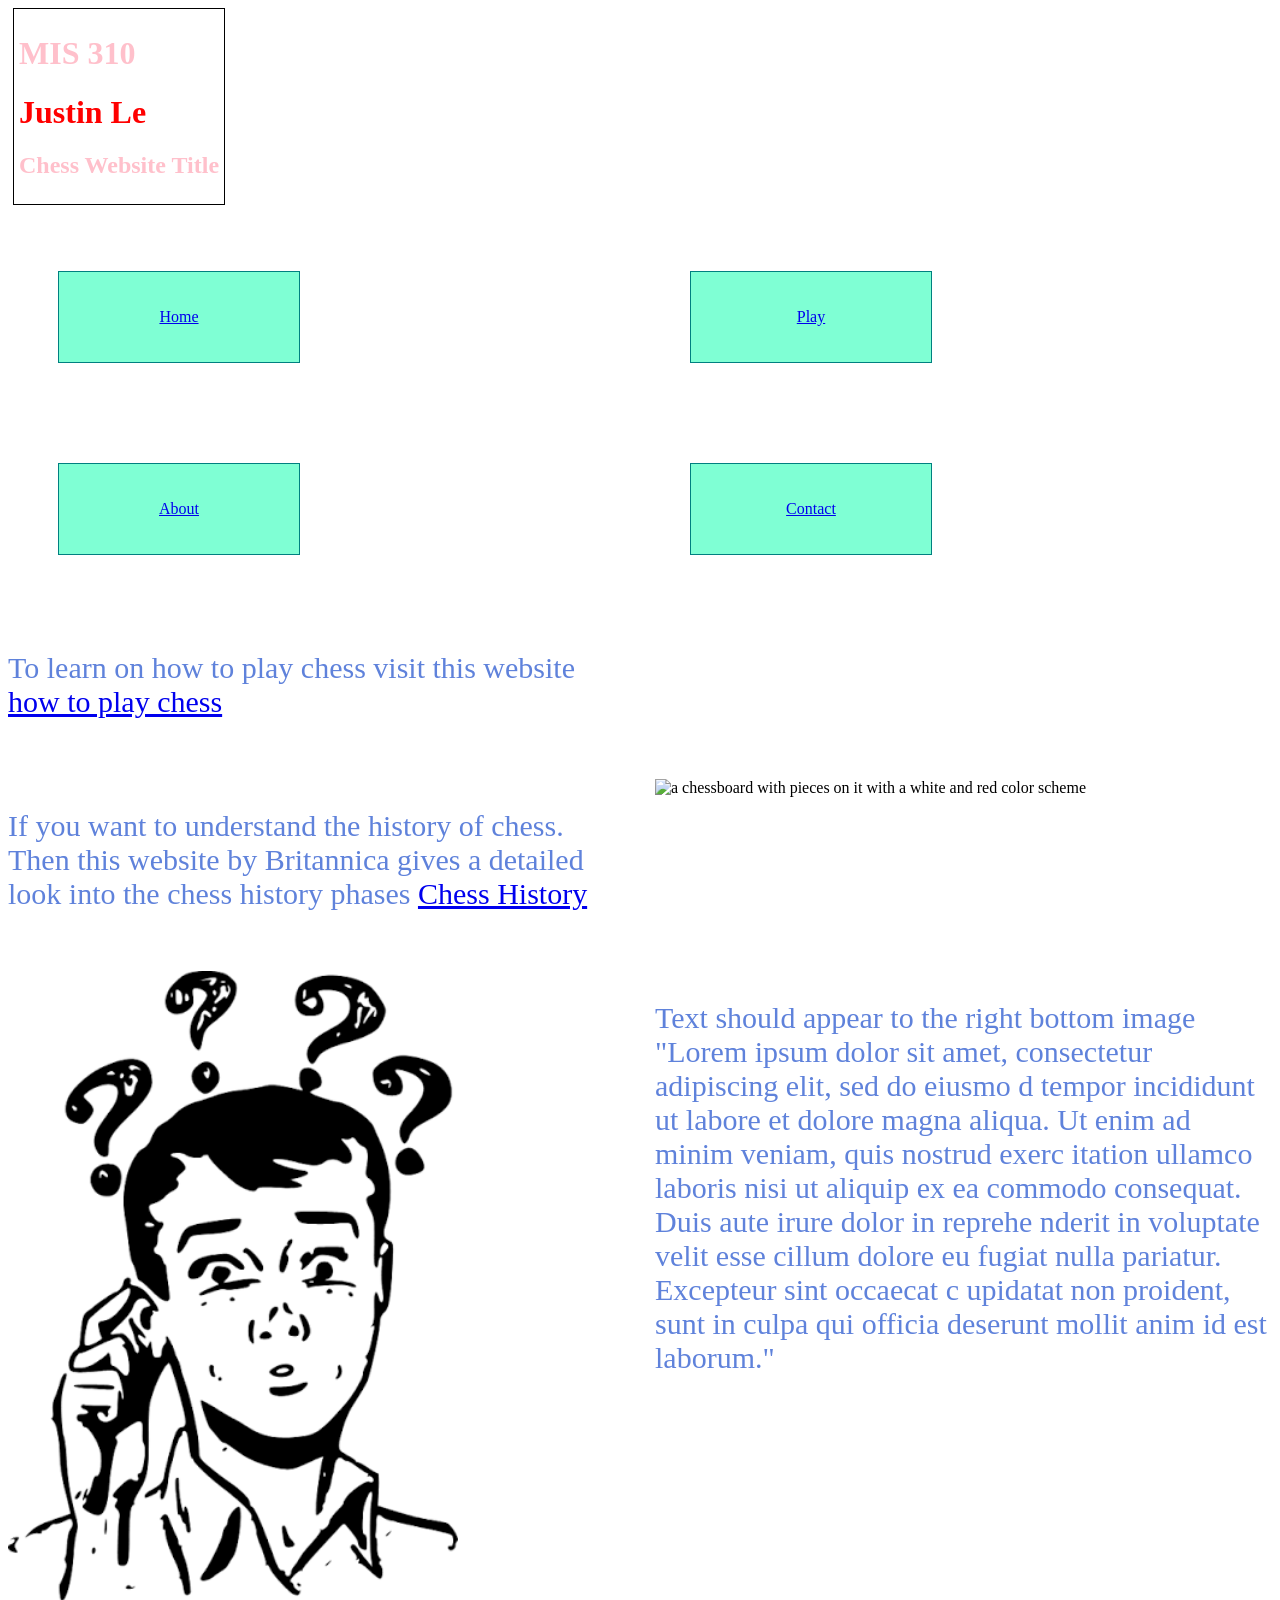
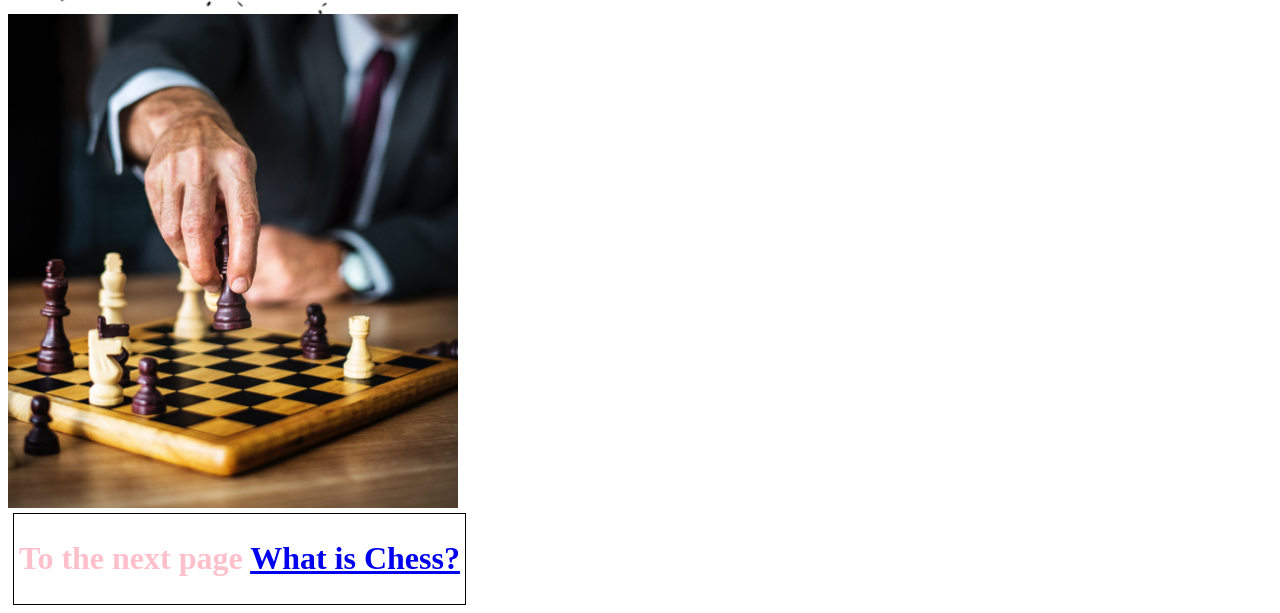
==== index.html @ 794bc7b1 "adding a favcon" ====
<!DOCTYPE html>
<!-- 
 https://floatbox295.github.io/mis310-project/
 https://github.com/matthewskd/mis310-project.git 
 https://matthewskd.github.io/mis310-project/
 -->
<html lang="en">
    <head>
        <title>MIS 310 </title>
        <link rel="stylesheet" href="css/styles.css">
        <script src="java/script.js" defer></script>
        <link rel="icon" href="images/favconforwebsite.png">
    </head>
    <body>
    <header>
        <h1>MIS 310</h1>
        <h1 class="name">Justin Le</h1>
        <h2>Chess Website Title</h2>
    </header>
    <nav>
        <ul>
            <li><a href="index.html">Home</a></li>
            <li><a href="play.html">Play</a></li>
            <li><a href="Sept1.html">About</a></li>
            <li><a href="Contact.html">Contact</a></li>
        </ul>
    </nav>
    <main id="First">
        <p> To learn on how to play chess visit this website <a href="https://www.chess.com/learn-how-to-play-chess" target="_blank"> how to play chess</a></p>
        <br>
        <p>If you want to understand the history of chess. Then this website by Britannica gives a detailed
            look into the chess history phases <a href="https://www.britannica.com/topic/chess/History" target="_blank"> Chess History </a></p>
        <img id = "firstimg" class = "image1" src="https://encrypted-tbn0.gstatic.com/images?q=tbn:ANd9GcT-Pa_YA0JOuuY1fF2LEDuz9ISnWO_5CEfRde_3eCUfdg&s=10" alt="a chessboard with pieces on it with a white and red color scheme" >
        <img class = "image1" src="Images/confusedman.png" alt="Black and white man that looks confused with questions marks above his head">
        <p>Text should appear to the right bottom image "Lorem ipsum dolor sit amet, consectetur adipiscing elit, sed do eiusmo
            d tempor incididunt ut labore et dolore magna aliqua. Ut enim ad minim veniam, quis nostrud exerc
            itation ullamco laboris nisi ut aliquip ex ea commodo consequat. Duis aute irure dolor in reprehe
            nderit in voluptate velit esse cillum dolore eu fugiat nulla pariatur. Excepteur sint occaecat c
            upidatat non proident, sunt in culpa qui officia deserunt mollit anim id est laborum."</p>
    </main>
    <div class ="rightbar">
        <img src="Images/guyplacingchesspiece.jpg" 
        alt="A guy placing down a chess piece">
    </div>
    <footer>
        <h1 class ="foot"> To the next page <a href="Sept1.html"> What is Chess?</a></h1>
    </footer>
    </body>
</html>
---- css/styles.css ----
p {
    color: #5f82db;
    font-size: 30px;
}

#more2.visible {
    display: block;
}

#more2 {
    display: none;
}

#Contact {
    color: rgb(255, 0, 43);
    border: solid 1px rgb(0, 0, 0);
    padding: 5px;
    margin: 5px;
    width: fit-content;
    background-color: pink;
}

nav ul {
    display:flex;
    justify-content: space-between;
    list-style: none;
    padding: 0;

}

@media (max-width: 700px) {
    nav ul {
        flex-direction: column;
        margin:100px;
        padding: 5px;
        gap: 1px;
    }
}

@media (max-width: 400px) {
    nav ul {
        flex-direction: column;
        margin:10px;
        padding: 5px;
        gap: 1px;
    }
}

@media (min-width:700px) and (max-width: 1333px) {
    nav ul {
        display: grid;
        grid-template-columns:1fr 1fr;
       
    }
}

nav a {
    display: block;
    height: 50px;
    width: 200px;
    text-align: center;
    line-height: 50px;
    border: solid 1px teal;
    padding: 20px;
    margin: 50px;
    background-color: aquamarine;
}

footer {
    color: pink;
    border: solid 1px rgb(0, 0, 0);
    padding: 5px;
    margin: 5px;
    width: fit-content;
}

#First {
    display: grid;
    grid-template-columns:1fr 1fr;
    gap: 30px
}

.rightbar {
    display: flex;
    flex-direction: column;
    justify-content: flex-end;
    width: 450px;
}

@media (max-width: 940px) {
    main {
        display: flex;
        flex-direction: column;
    }

}

main img {
    height:auto;
    width: 450px;
}

header {
color: pink;
border: solid 1px black;
padding: 5px;
margin: 5px;
width: fit-content;
}

.name {
    color: red;
}

.foot {
    color: pink;
}

fieldset {
    width: fit-content;
}
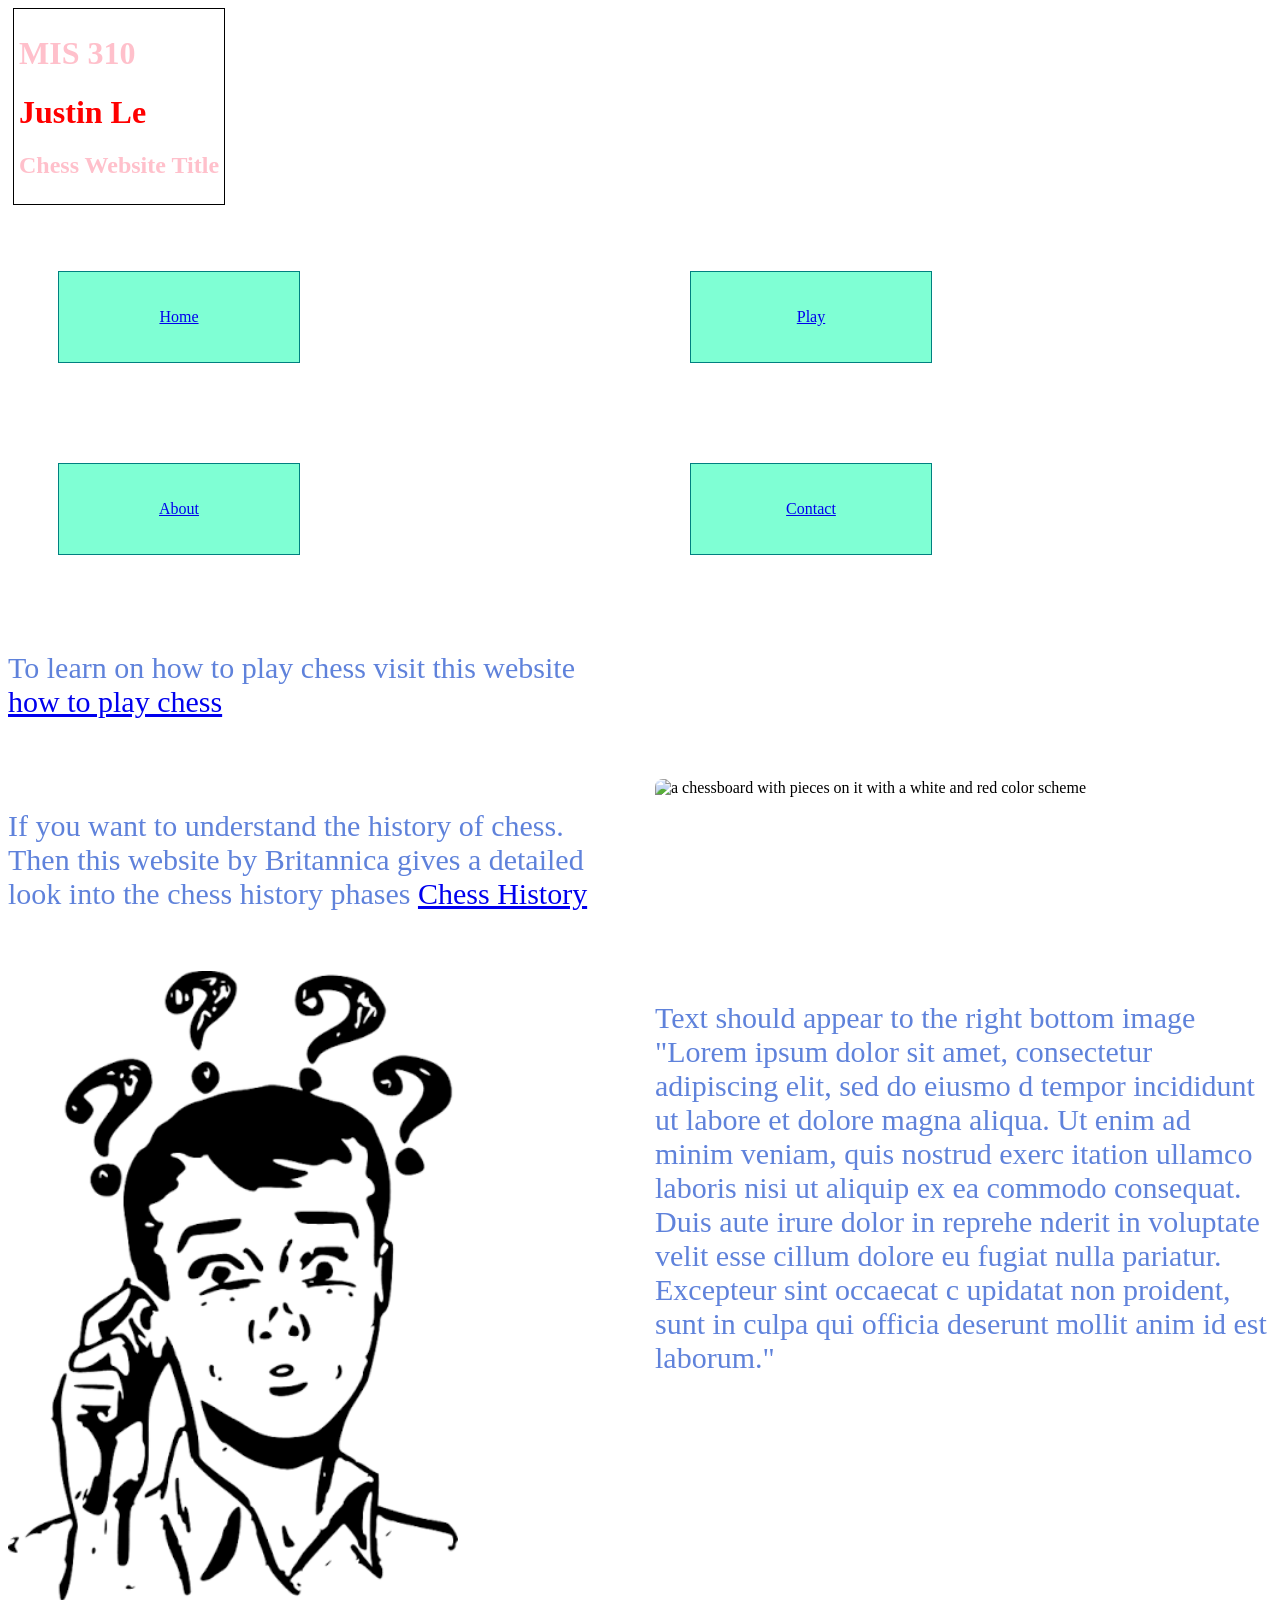
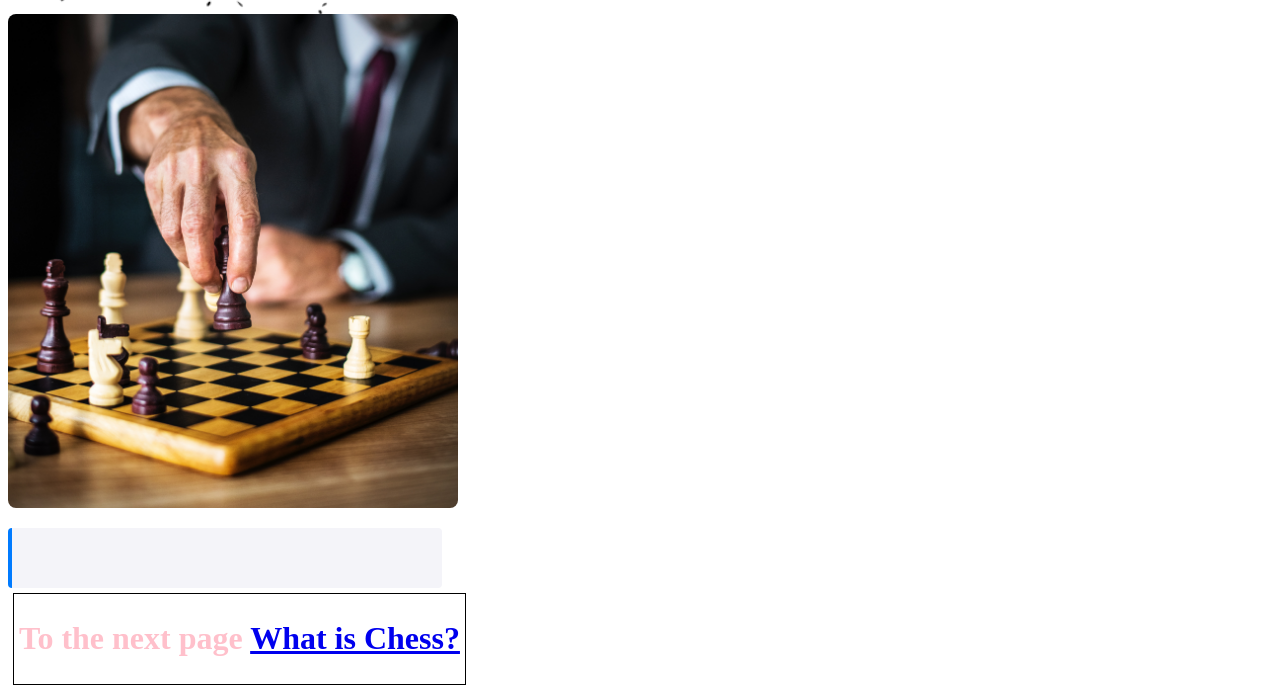
==== commit c2716026: "added clickable images that display a box with extra info" ====
--- a/index.html
+++ b/index.html
@@ -9,7 +9,7 @@
         <title>MIS 310 </title>
         <link rel="stylesheet" href="css/styles.css">
         <script src="java/script.js" defer></script>
-        <link rel="icon" href="images/favconforwebsite.png">
+        <link rel="icon" type="image/png" href="Images/favconforwebsite.png">
     </head>
     <body>
     <header>
@@ -30,8 +30,8 @@
         <br>
         <p>If you want to understand the history of chess. Then this website by Britannica gives a detailed
             look into the chess history phases <a href="https://www.britannica.com/topic/chess/History" target="_blank"> Chess History </a></p>
-        <img id = "firstimg" class = "image1" src="https://encrypted-tbn0.gstatic.com/images?q=tbn:ANd9GcT-Pa_YA0JOuuY1fF2LEDuz9ISnWO_5CEfRde_3eCUfdg&s=10" alt="a chessboard with pieces on it with a white and red color scheme" >
-        <img class = "image1" src="Images/confusedman.png" alt="Black and white man that looks confused with questions marks above his head">
+        <img id = "firstimg" class = "image1" src="https://encrypted-tbn0.gstatic.com/images?q=tbn:ANd9GcT-Pa_YA0JOuuY1fF2LEDuz9ISnWO_5CEfRde_3eCUfdg&s=10" alt="a chessboard with pieces on it with a white and red color scheme"  image-info="WOW!" >
+        <img class = "image1" src="Images/confusedman.png" alt="Black and white man that looks confused with questions marks above his head" image-info="WOW!">
         <p>Text should appear to the right bottom image "Lorem ipsum dolor sit amet, consectetur adipiscing elit, sed do eiusmo
             d tempor incididunt ut labore et dolore magna aliqua. Ut enim ad minim veniam, quis nostrud exerc
             itation ullamco laboris nisi ut aliquip ex ea commodo consequat. Duis aute irure dolor in reprehe
@@ -39,9 +39,13 @@
             upidatat non proident, sunt in culpa qui officia deserunt mollit anim id est laborum."</p>
     </main>
     <div class ="rightbar">
-        <img src="Images/guyplacingchesspiece.jpg" 
-        alt="A guy placing down a chess piece">
+        <img class = "image1" src="Images/guyplacingchesspiece.jpg" 
+        alt="A guy placing down a chess piece"  image-info="WOW!">
     </div>
+    <div id="info-box" class="more2">
+        <p id="info-text"></p>
+    </div>
+
     <footer>
         <h1 class ="foot"> To the next page <a href="Sept1.html"> What is Chess?</a></h1>
     </footer>
--- a/css/styles.css
+++ b/css/styles.css
@@ -2,6 +2,28 @@
     color: #5f82db;
     font-size: 30px;
 }
+
+.image1 {
+    cursor: pointer;
+    border-radius: 8px;
+    transition: transform 0.5s;    
+}
+
+.image1:hover {
+    transform: scale(1.03);
+}
+
+#info-box {
+    margin-top: 20px;
+    padding: 15px;
+    max-width: 400px;
+    background-color: #f4f4f9;
+    border-left: 4px solid #007bff;
+    border-radius: 4px;
+    font-family: sans-serif;
+}
+
+
 
 #more2.visible {
     display: block;
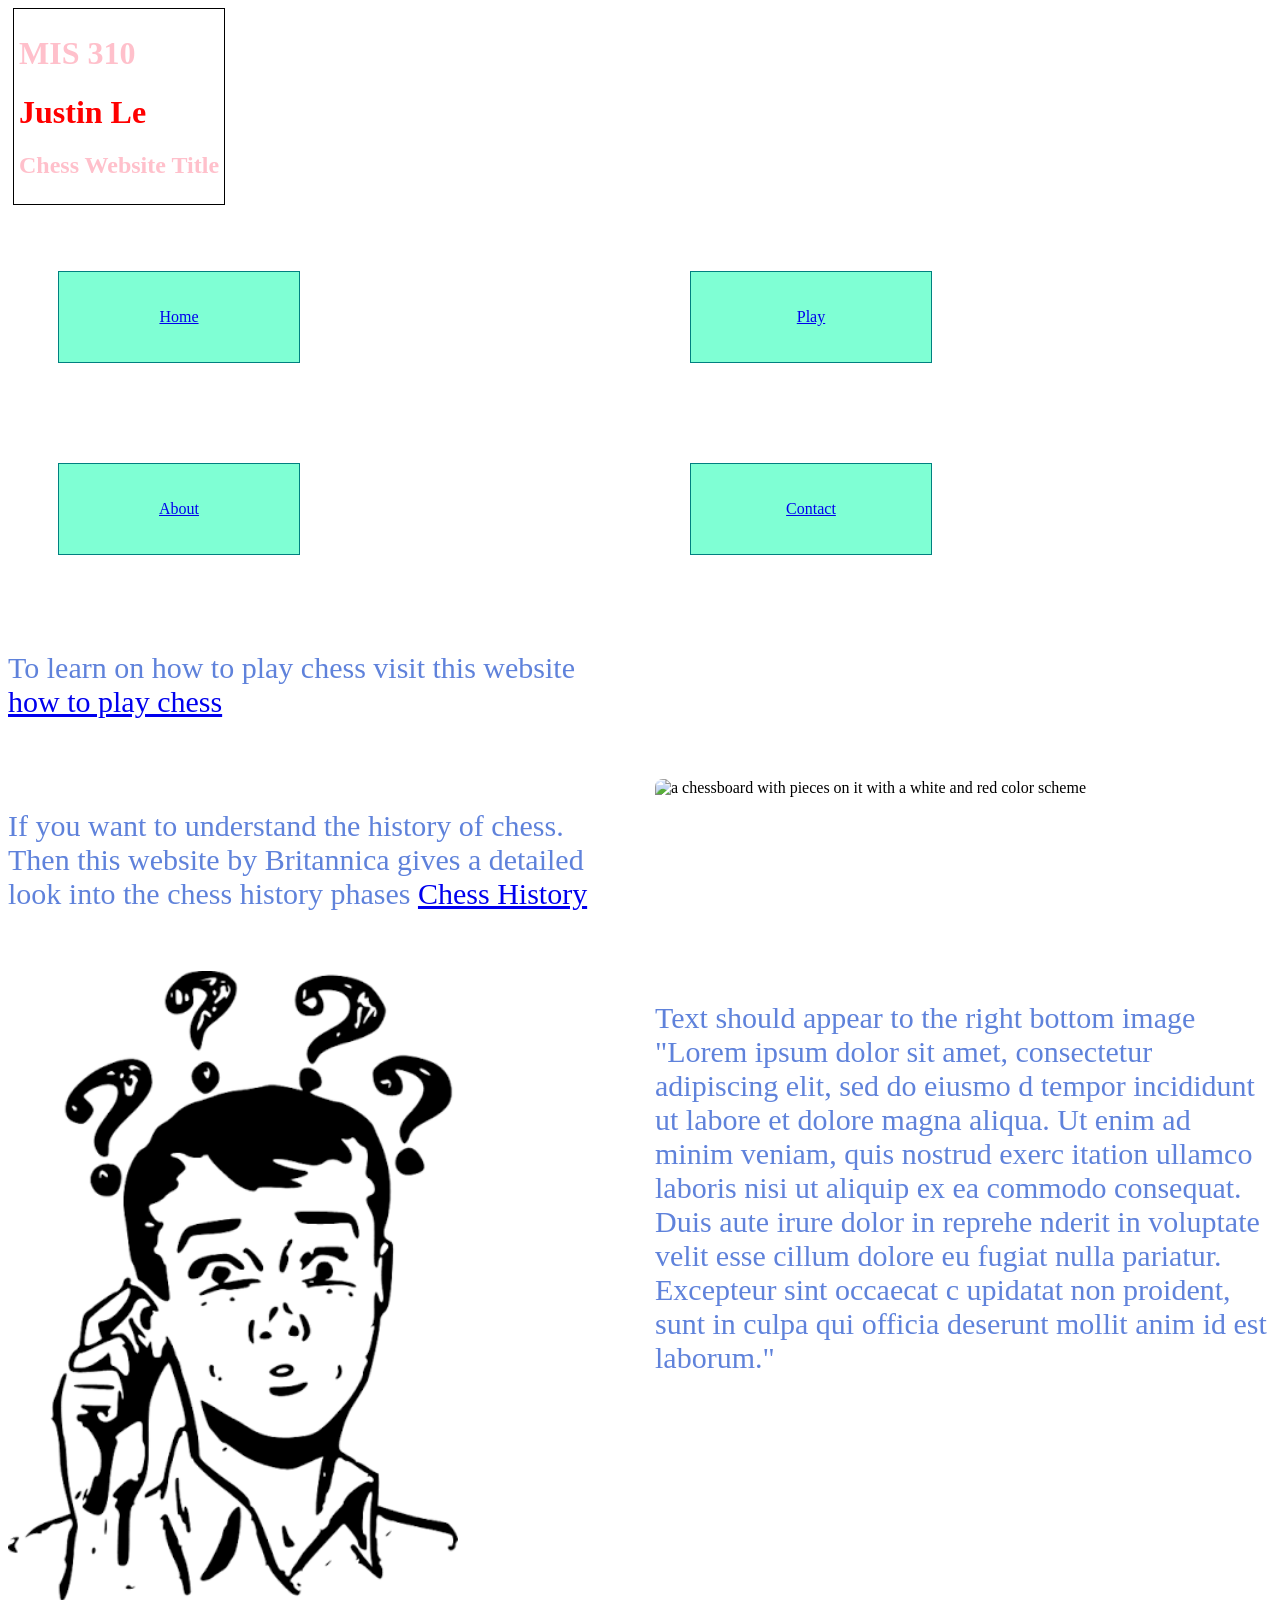
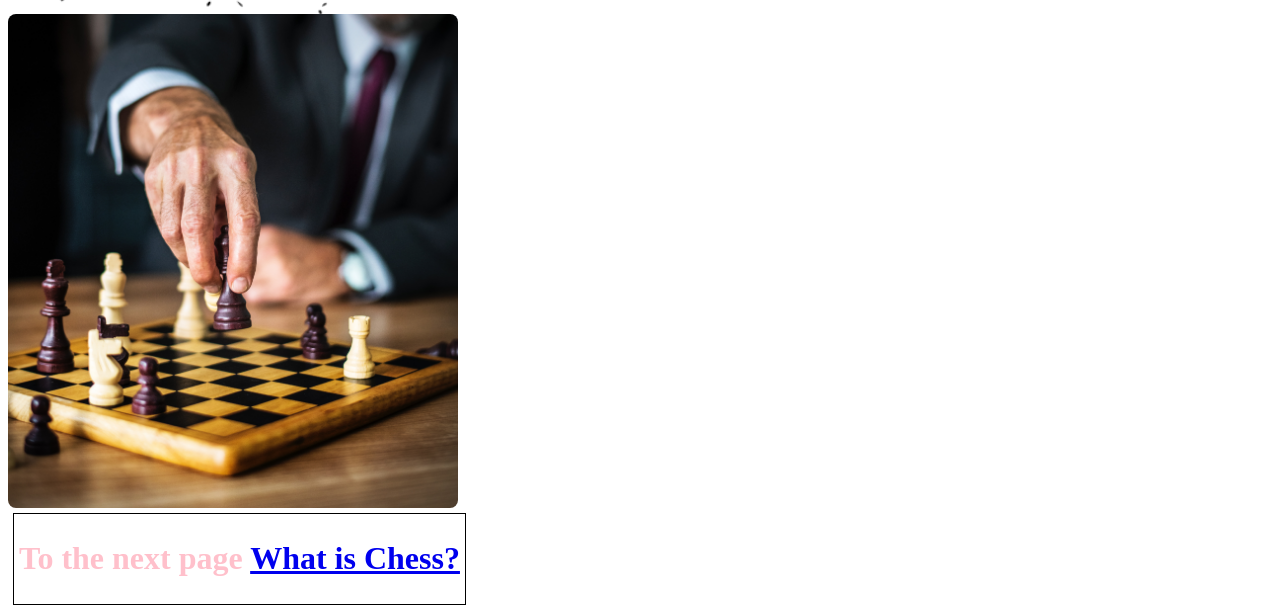
==== commit 104ef8cb: "alterd descriptions for image-info" ====
--- a/index.html
+++ b/index.html
@@ -30,8 +30,10 @@
         <br>
         <p>If you want to understand the history of chess. Then this website by Britannica gives a detailed
             look into the chess history phases <a href="https://www.britannica.com/topic/chess/History" target="_blank"> Chess History </a></p>
-        <img id = "firstimg" class = "image1" src="https://encrypted-tbn0.gstatic.com/images?q=tbn:ANd9GcT-Pa_YA0JOuuY1fF2LEDuz9ISnWO_5CEfRde_3eCUfdg&s=10" alt="a chessboard with pieces on it with a white and red color scheme"  image-info="WOW!" >
-        <img class = "image1" src="Images/confusedman.png" alt="Black and white man that looks confused with questions marks above his head" image-info="WOW!">
+        <img id = "firstimg" class = "image1" src="https://encrypted-tbn0.gstatic.com/images?q=tbn:ANd9GcT-Pa_YA0JOuuY1fF2LEDuz9ISnWO_5CEfRde_3eCUfdg&s=10" 
+        alt="a chessboard with pieces on it with a white and red color scheme"  
+        image-info="A perfectly normal chessboard, knowing how a chessboard is set up is one of the few things you don't learn until you play in real life." >
+        <img class = "image1" src="Images/confusedman.png" alt="Black and white man that looks confused with questions marks above his head" image-info="Chess is confusing and is most confusing in the beginning. Then once you understand the rules you just get a headache instead.">
         <p>Text should appear to the right bottom image "Lorem ipsum dolor sit amet, consectetur adipiscing elit, sed do eiusmo
             d tempor incididunt ut labore et dolore magna aliqua. Ut enim ad minim veniam, quis nostrud exerc
             itation ullamco laboris nisi ut aliquip ex ea commodo consequat. Duis aute irure dolor in reprehe
@@ -40,7 +42,7 @@
     </main>
     <div class ="rightbar">
         <img class = "image1" src="Images/guyplacingchesspiece.jpg" 
-        alt="A guy placing down a chess piece"  image-info="WOW!">
+        alt="A guy placing down a chess piece"  image-info="How I imagine myself placing down a piece">
     </div>
     <div id="info-box" class="more2">
         <p id="info-text"></p>
--- a/css/styles.css
+++ b/css/styles.css
@@ -30,6 +30,10 @@
 }
 
 #more2 {
+    display: none;
+}
+
+.more2 {
     display: none;
 }
 
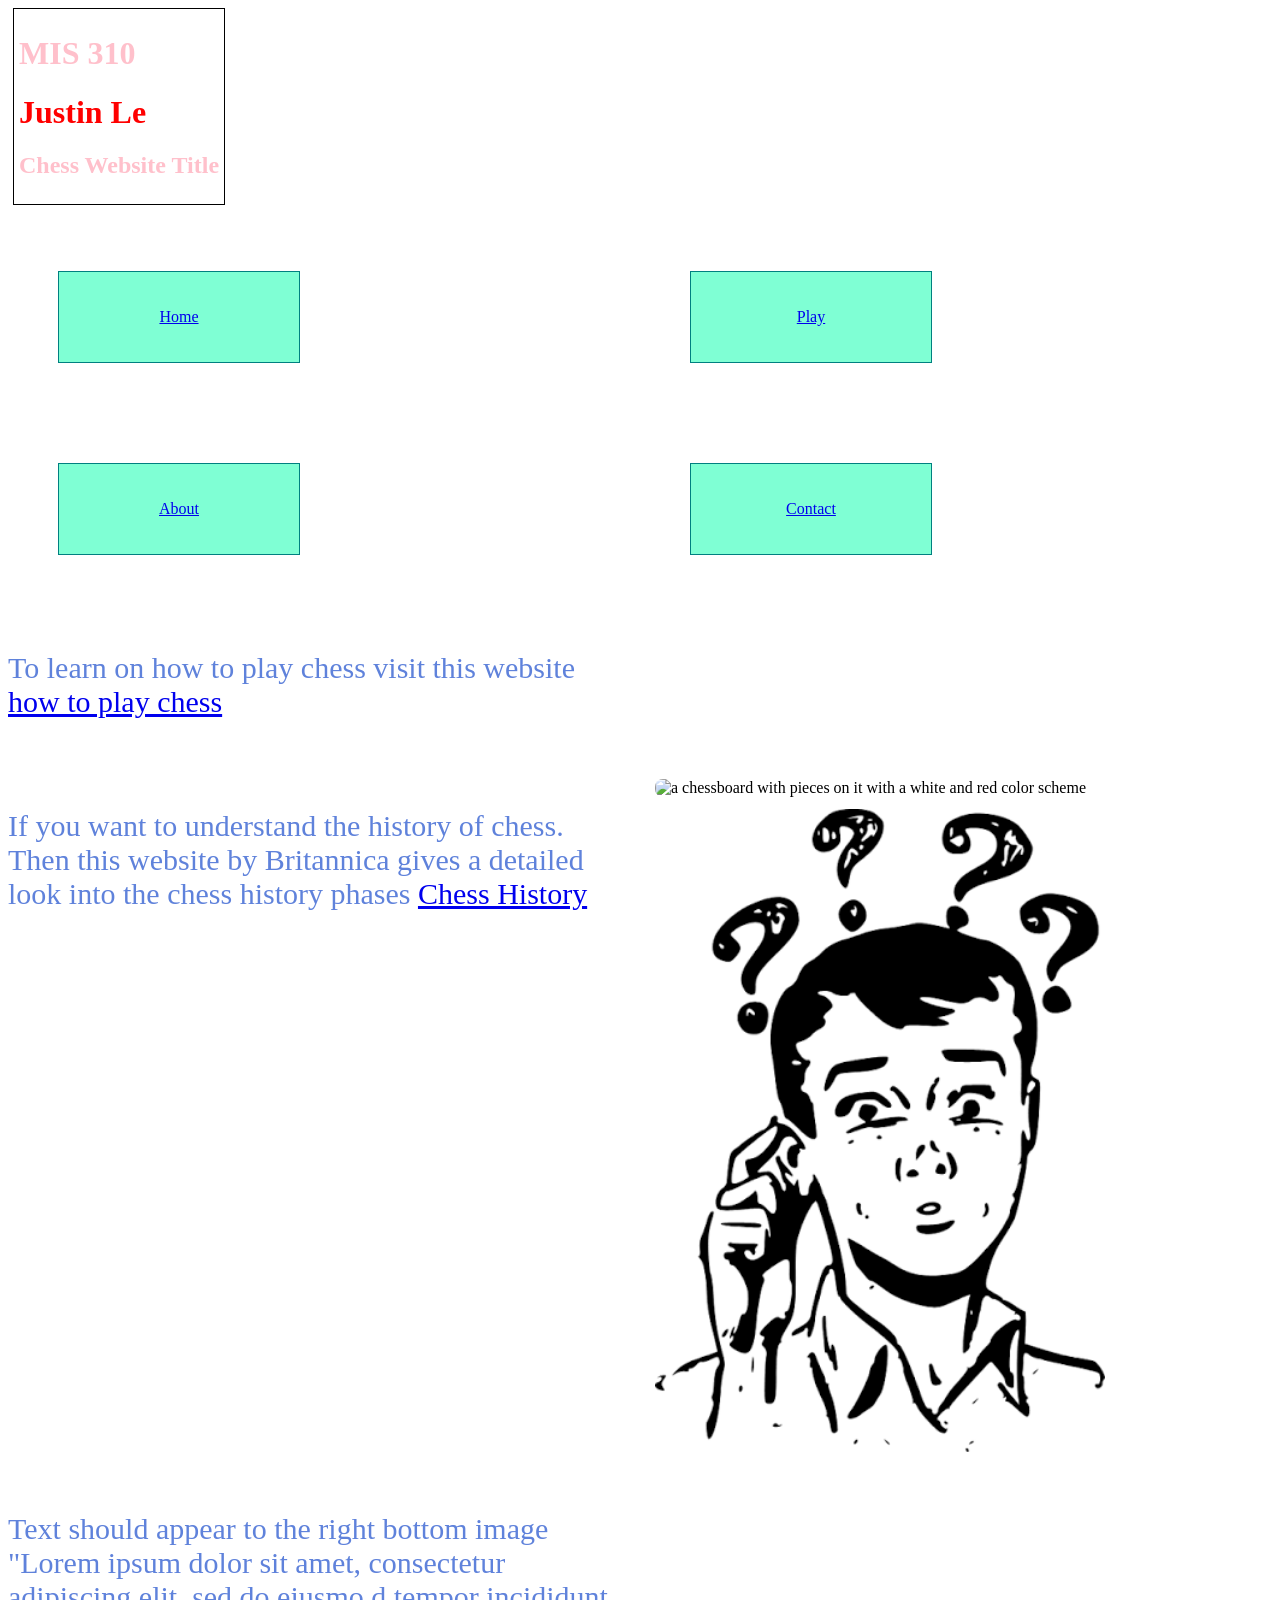
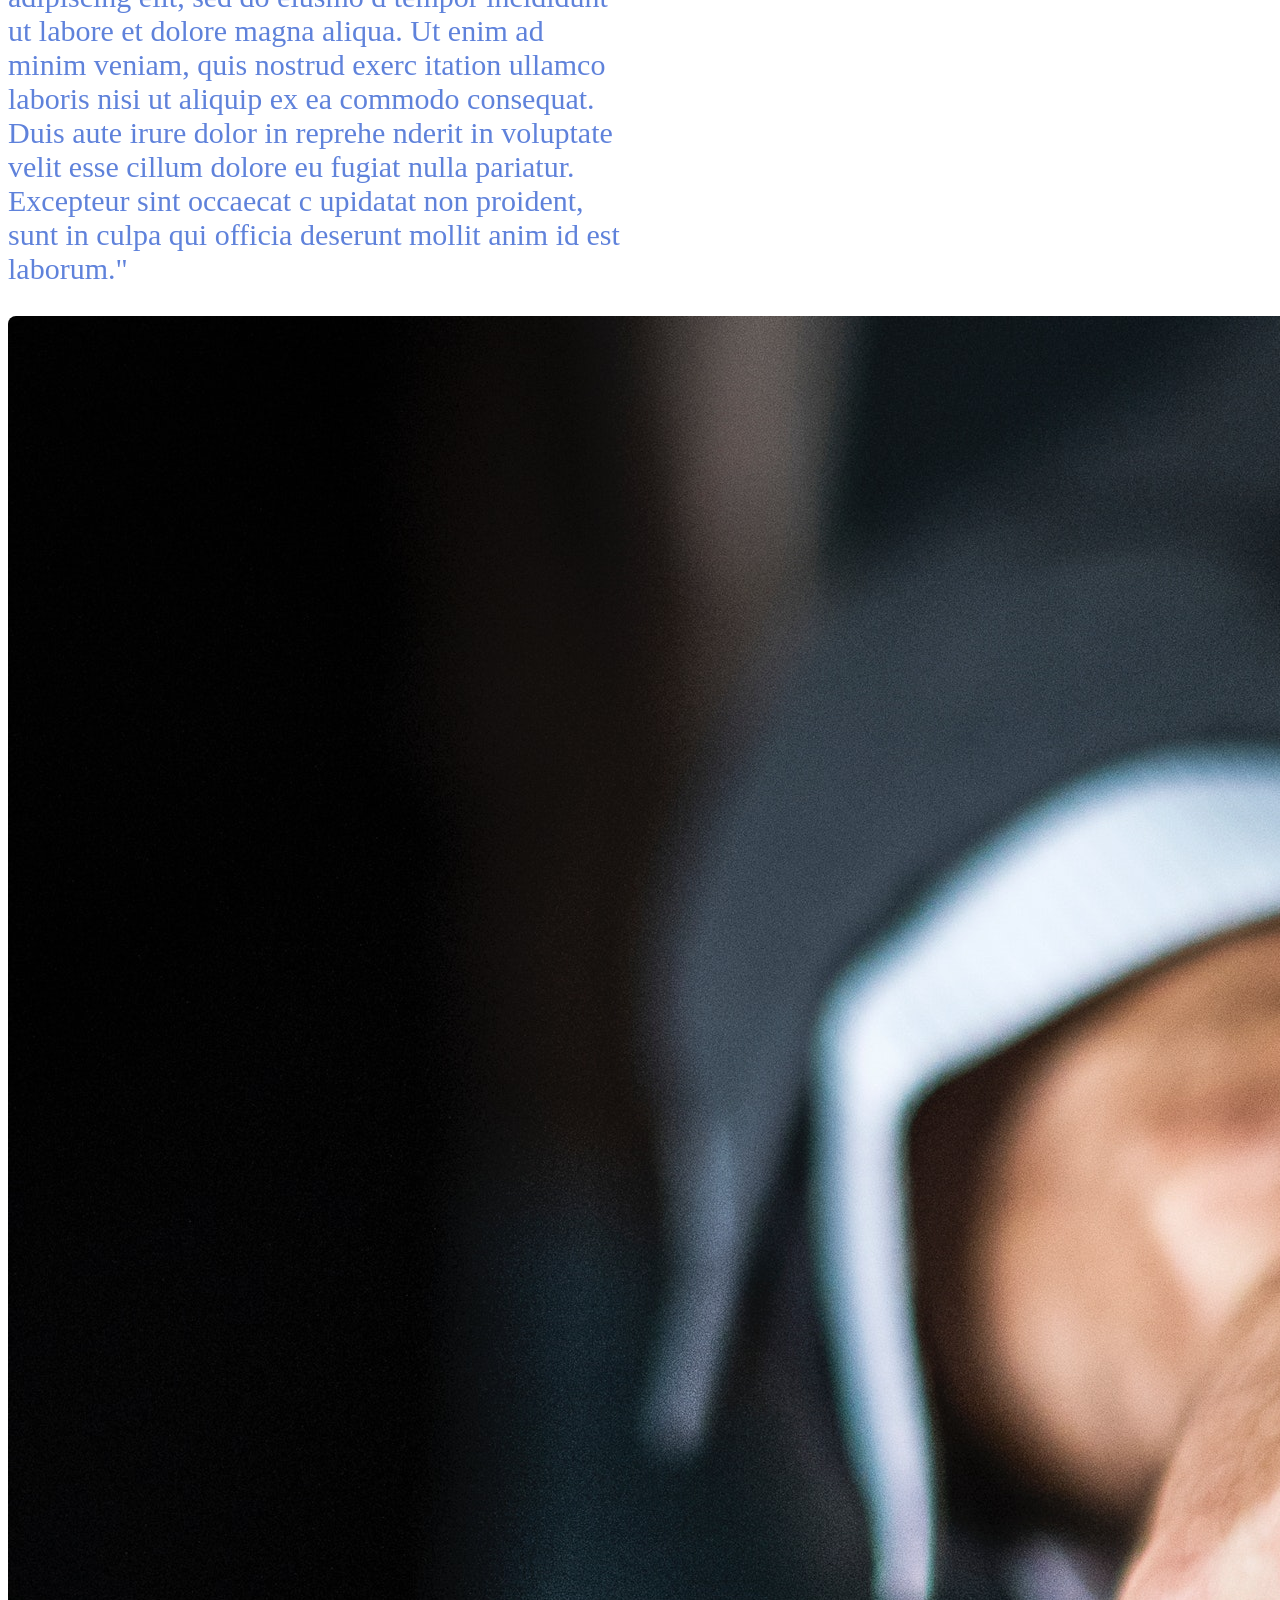
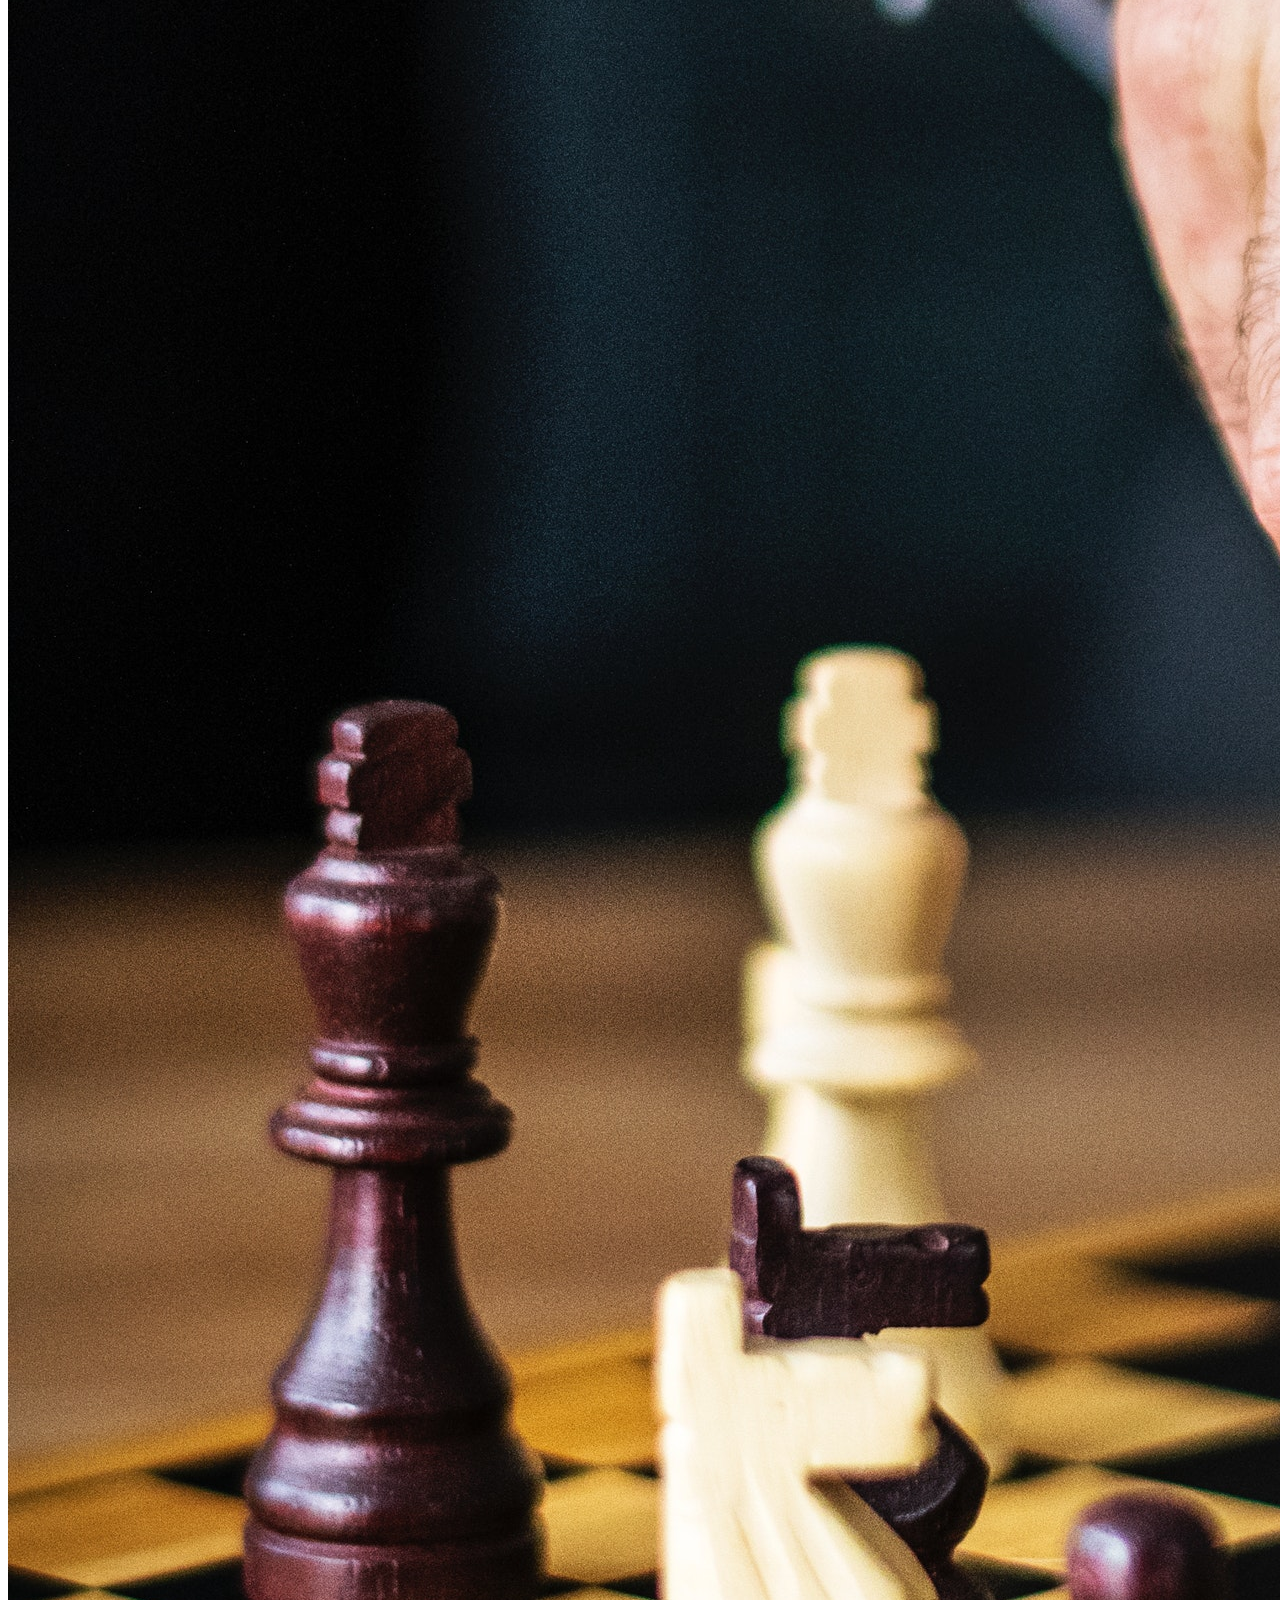
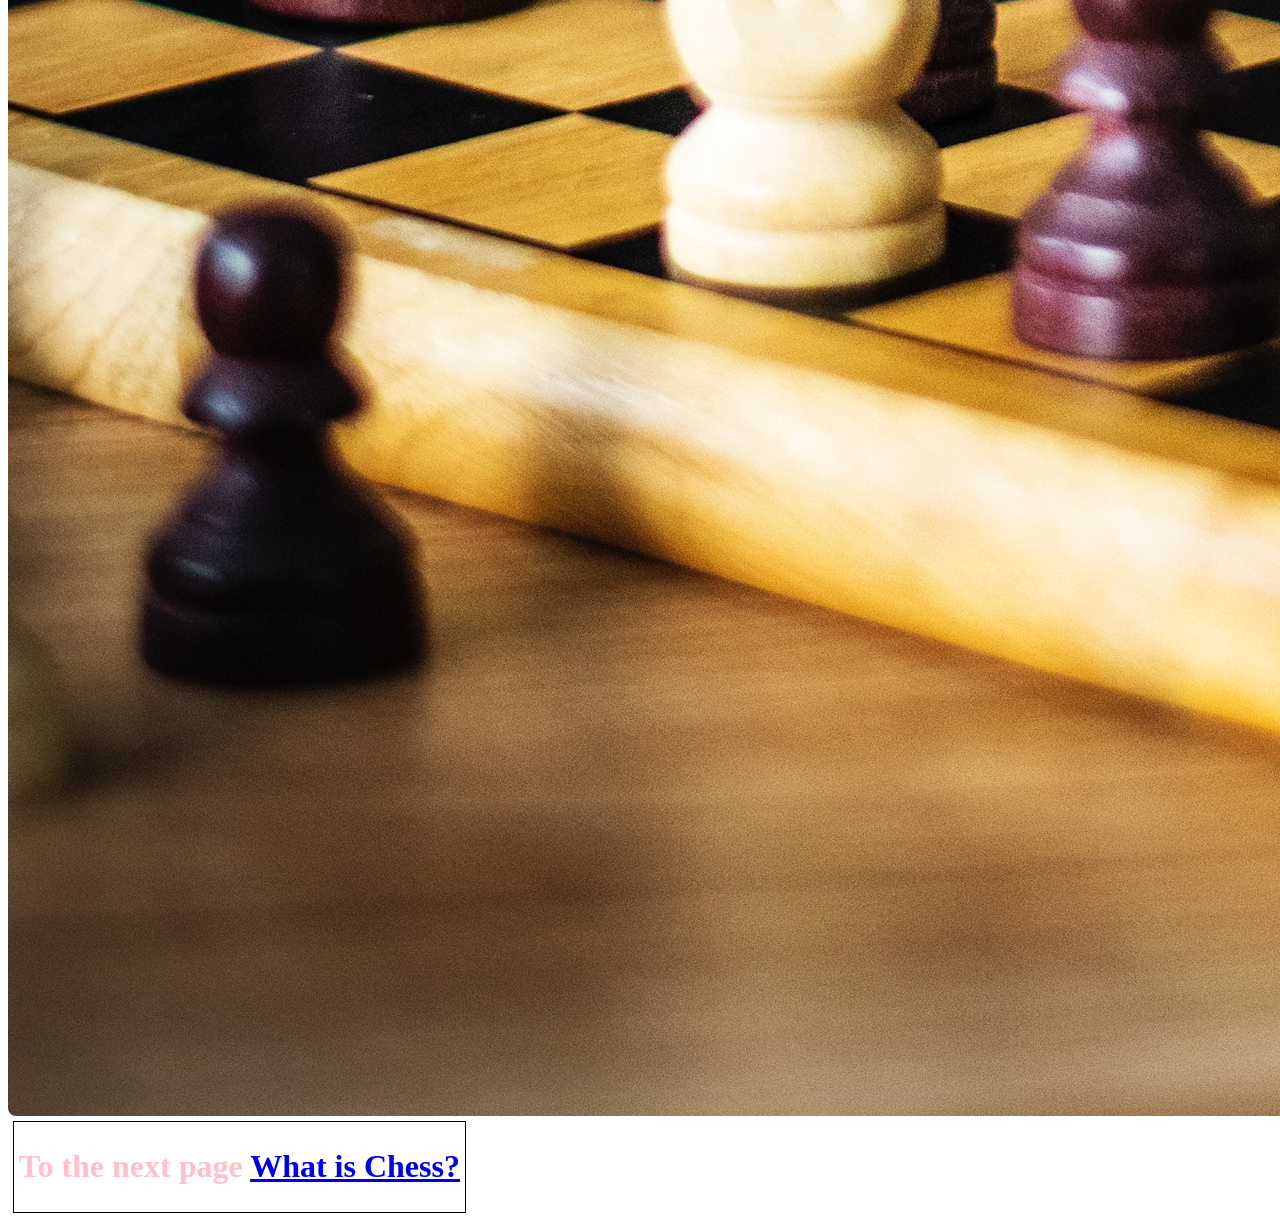
==== commit 000839b3: "added flex to images" ====
--- a/index.html
+++ b/index.html
@@ -30,17 +30,21 @@
         <br>
         <p>If you want to understand the history of chess. Then this website by Britannica gives a detailed
             look into the chess history phases <a href="https://www.britannica.com/topic/chess/History" target="_blank"> Chess History </a></p>
+
+        <div class="gallery">
         <img id = "firstimg" class = "image1" src="https://encrypted-tbn0.gstatic.com/images?q=tbn:ANd9GcT-Pa_YA0JOuuY1fF2LEDuz9ISnWO_5CEfRde_3eCUfdg&s=10" 
         alt="a chessboard with pieces on it with a white and red color scheme"  
         image-info="A perfectly normal chessboard, knowing how a chessboard is set up is one of the few things you don't learn until you play in real life." >
         <img class = "image1" src="Images/confusedman.png" alt="Black and white man that looks confused with questions marks above his head" image-info="Chess is confusing and is most confusing in the beginning. Then once you understand the rules you just get a headache instead.">
+        </div>
+
         <p>Text should appear to the right bottom image "Lorem ipsum dolor sit amet, consectetur adipiscing elit, sed do eiusmo
             d tempor incididunt ut labore et dolore magna aliqua. Ut enim ad minim veniam, quis nostrud exerc
             itation ullamco laboris nisi ut aliquip ex ea commodo consequat. Duis aute irure dolor in reprehe
             nderit in voluptate velit esse cillum dolore eu fugiat nulla pariatur. Excepteur sint occaecat c
             upidatat non proident, sunt in culpa qui officia deserunt mollit anim id est laborum."</p>
     </main>
-    <div class ="rightbar">
+    <div class ="gallery">
         <img class = "image1" src="Images/guyplacingchesspiece.jpg" 
         alt="A guy placing down a chess piece"  image-info="How I imagine myself placing down a piece">
     </div>
--- a/css/styles.css
+++ b/css/styles.css
@@ -23,6 +23,12 @@
     font-family: sans-serif;
 }
 
+.gallery {
+    display: flex;
+    flex-wrap: wrap;
+    align-items: flex-start;
+    gap: 12px;
+}
 
 
 #more2.visible {
@@ -106,12 +112,6 @@
     gap: 30px
 }
 
-.rightbar {
-    display: flex;
-    flex-direction: column;
-    justify-content: flex-end;
-    width: 450px;
-}
 
 @media (max-width: 940px) {
     main {
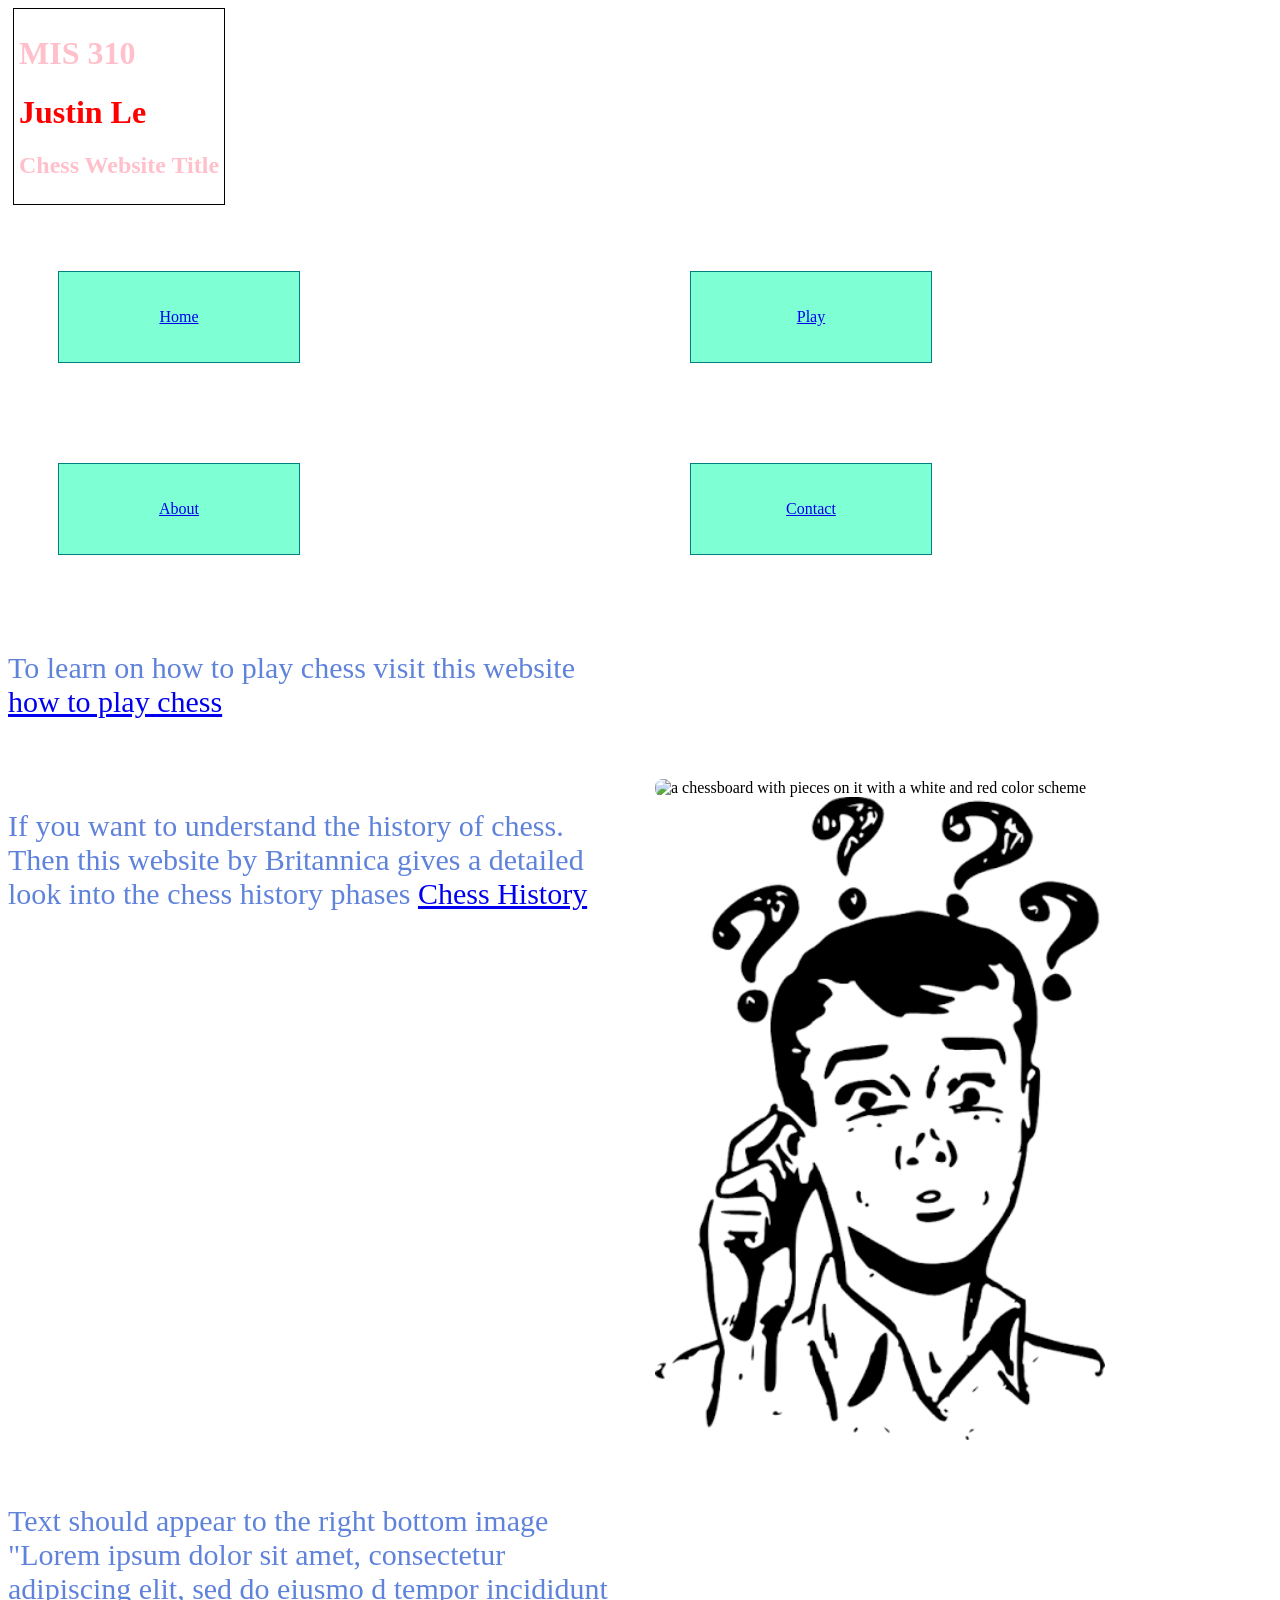
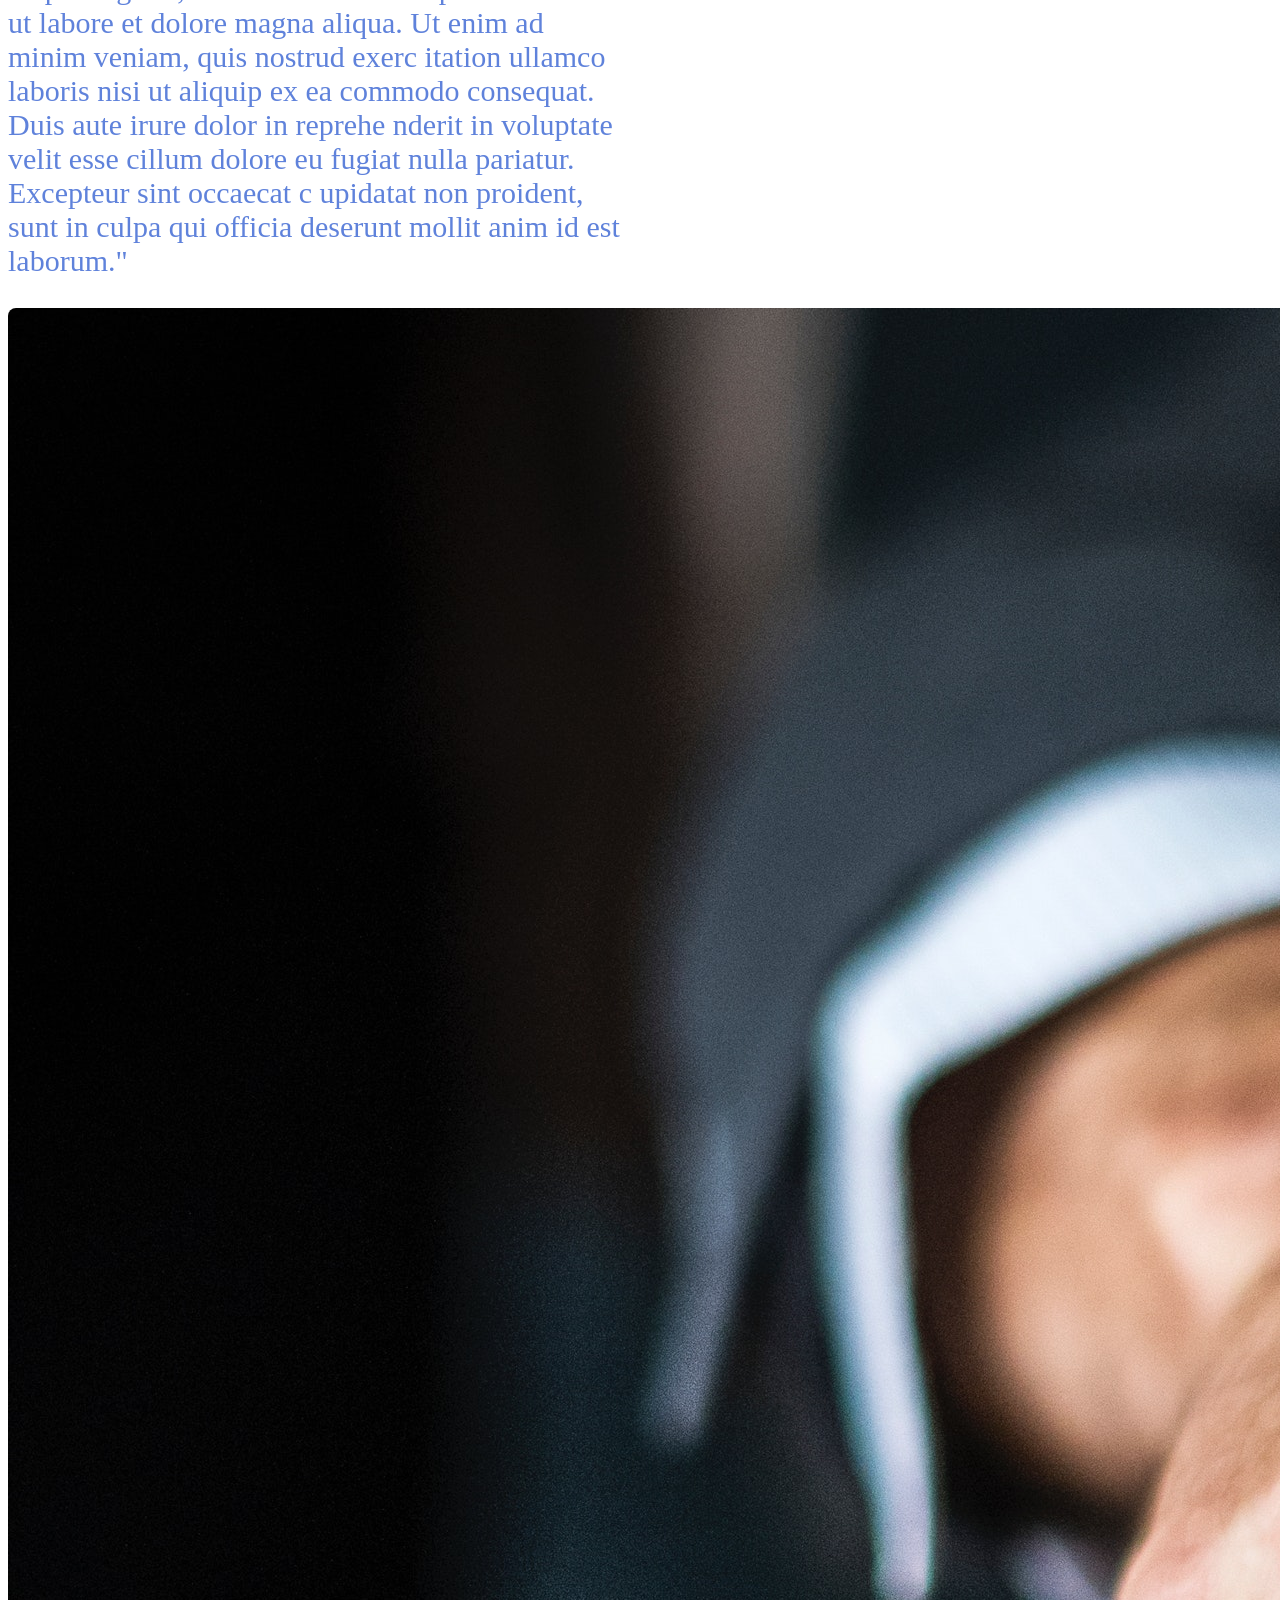
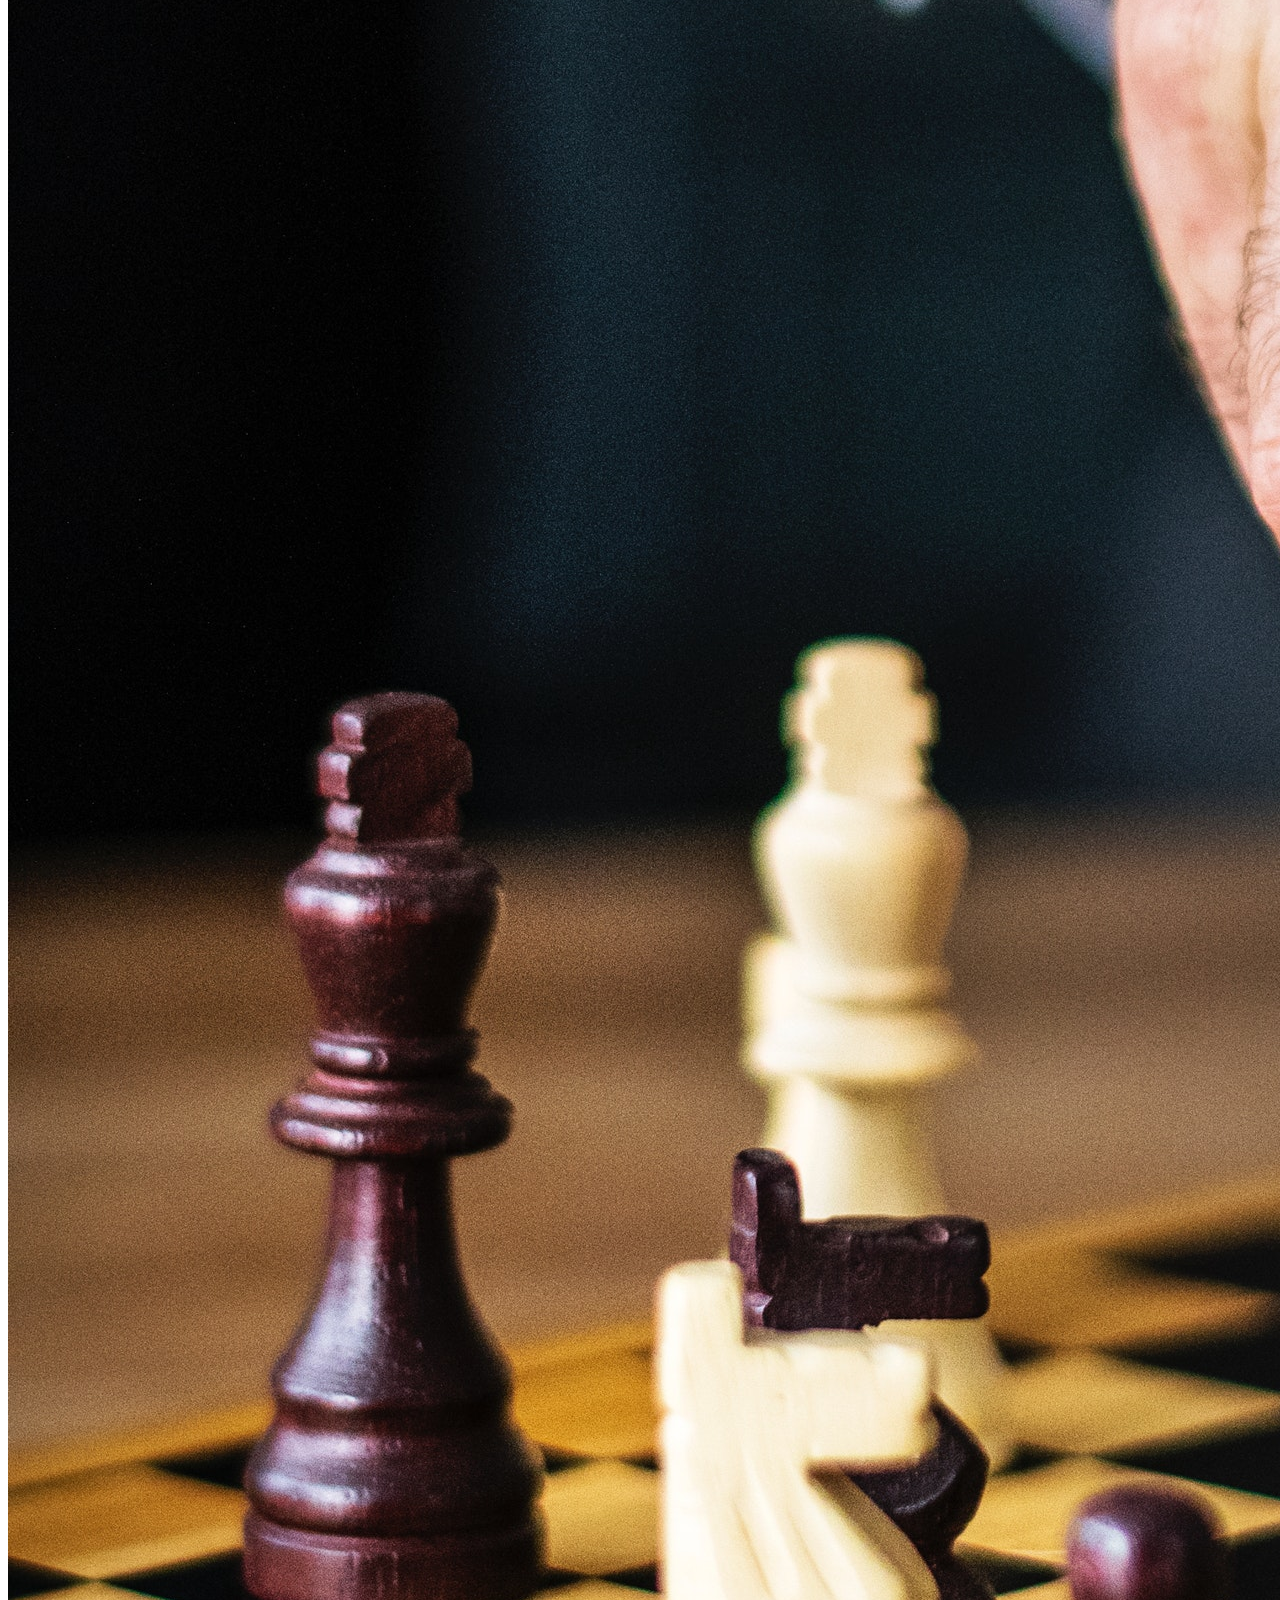
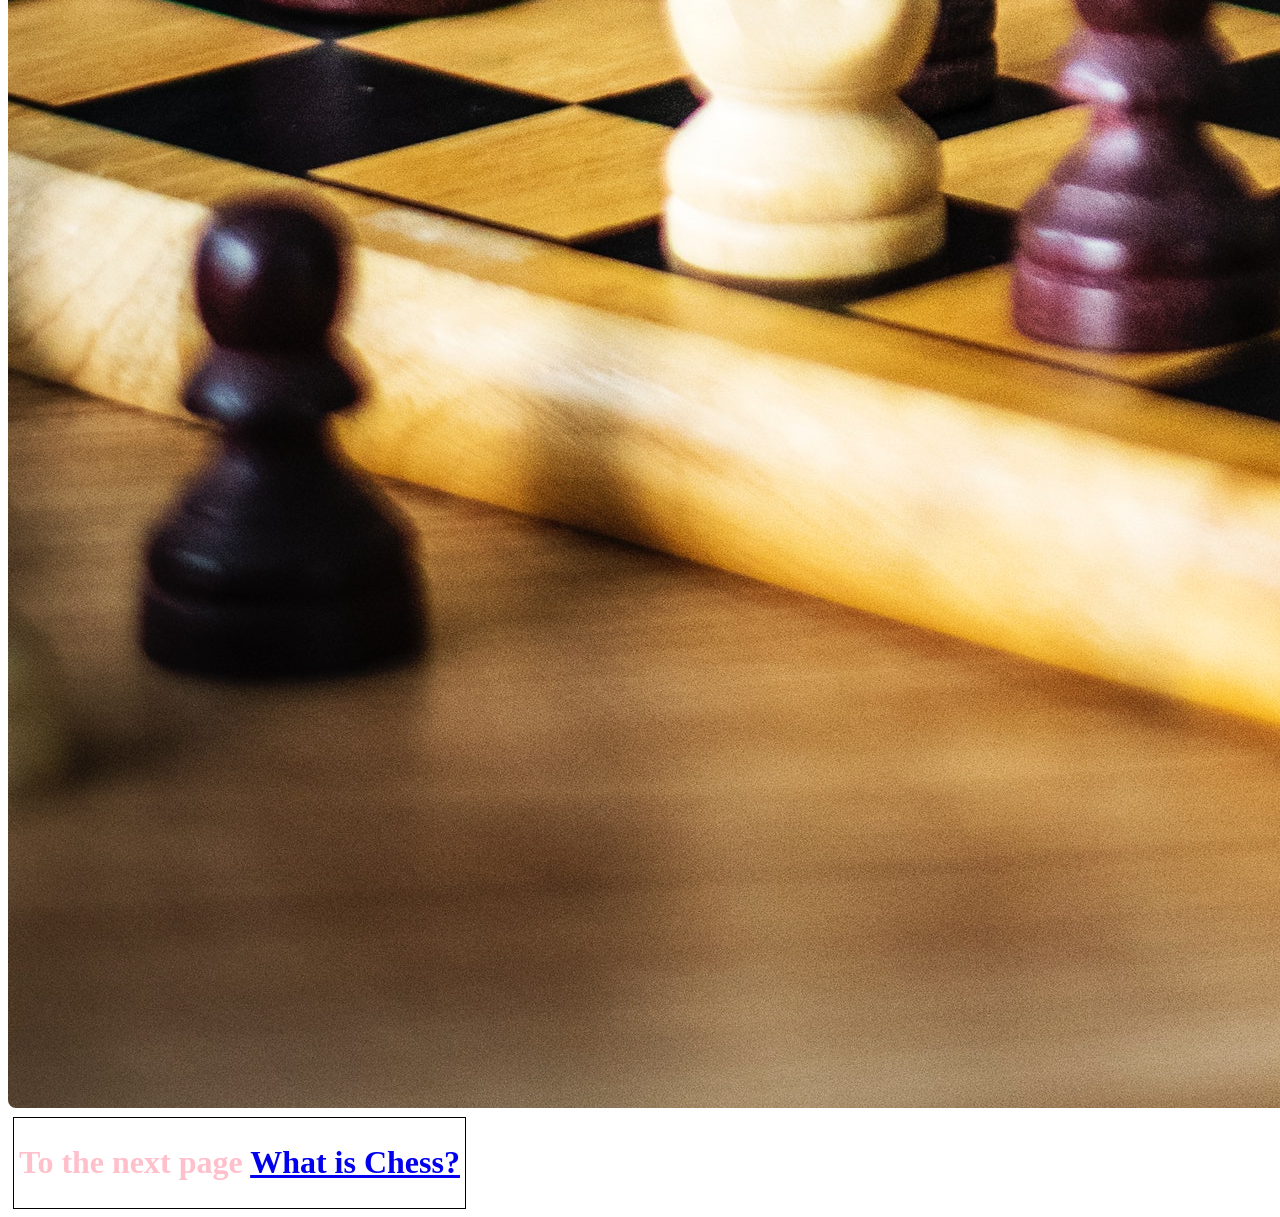
==== commit 5a09ed03: "redoing some more changes" ====
--- a/index.html
+++ b/index.html
@@ -44,7 +44,7 @@
             nderit in voluptate velit esse cillum dolore eu fugiat nulla pariatur. Excepteur sint occaecat c
             upidatat non proident, sunt in culpa qui officia deserunt mollit anim id est laborum."</p>
     </main>
-    <div class ="gallery">
+    <div class ="rightbar">
         <img class = "image1" src="Images/guyplacingchesspiece.jpg" 
         alt="A guy placing down a chess piece"  image-info="How I imagine myself placing down a piece">
     </div>
--- a/css/styles.css
+++ b/css/styles.css
@@ -21,13 +21,6 @@
     border-left: 4px solid #007bff;
     border-radius: 4px;
     font-family: sans-serif;
-}
-
-.gallery {
-    display: flex;
-    flex-wrap: wrap;
-    align-items: flex-start;
-    gap: 12px;
 }
 
 
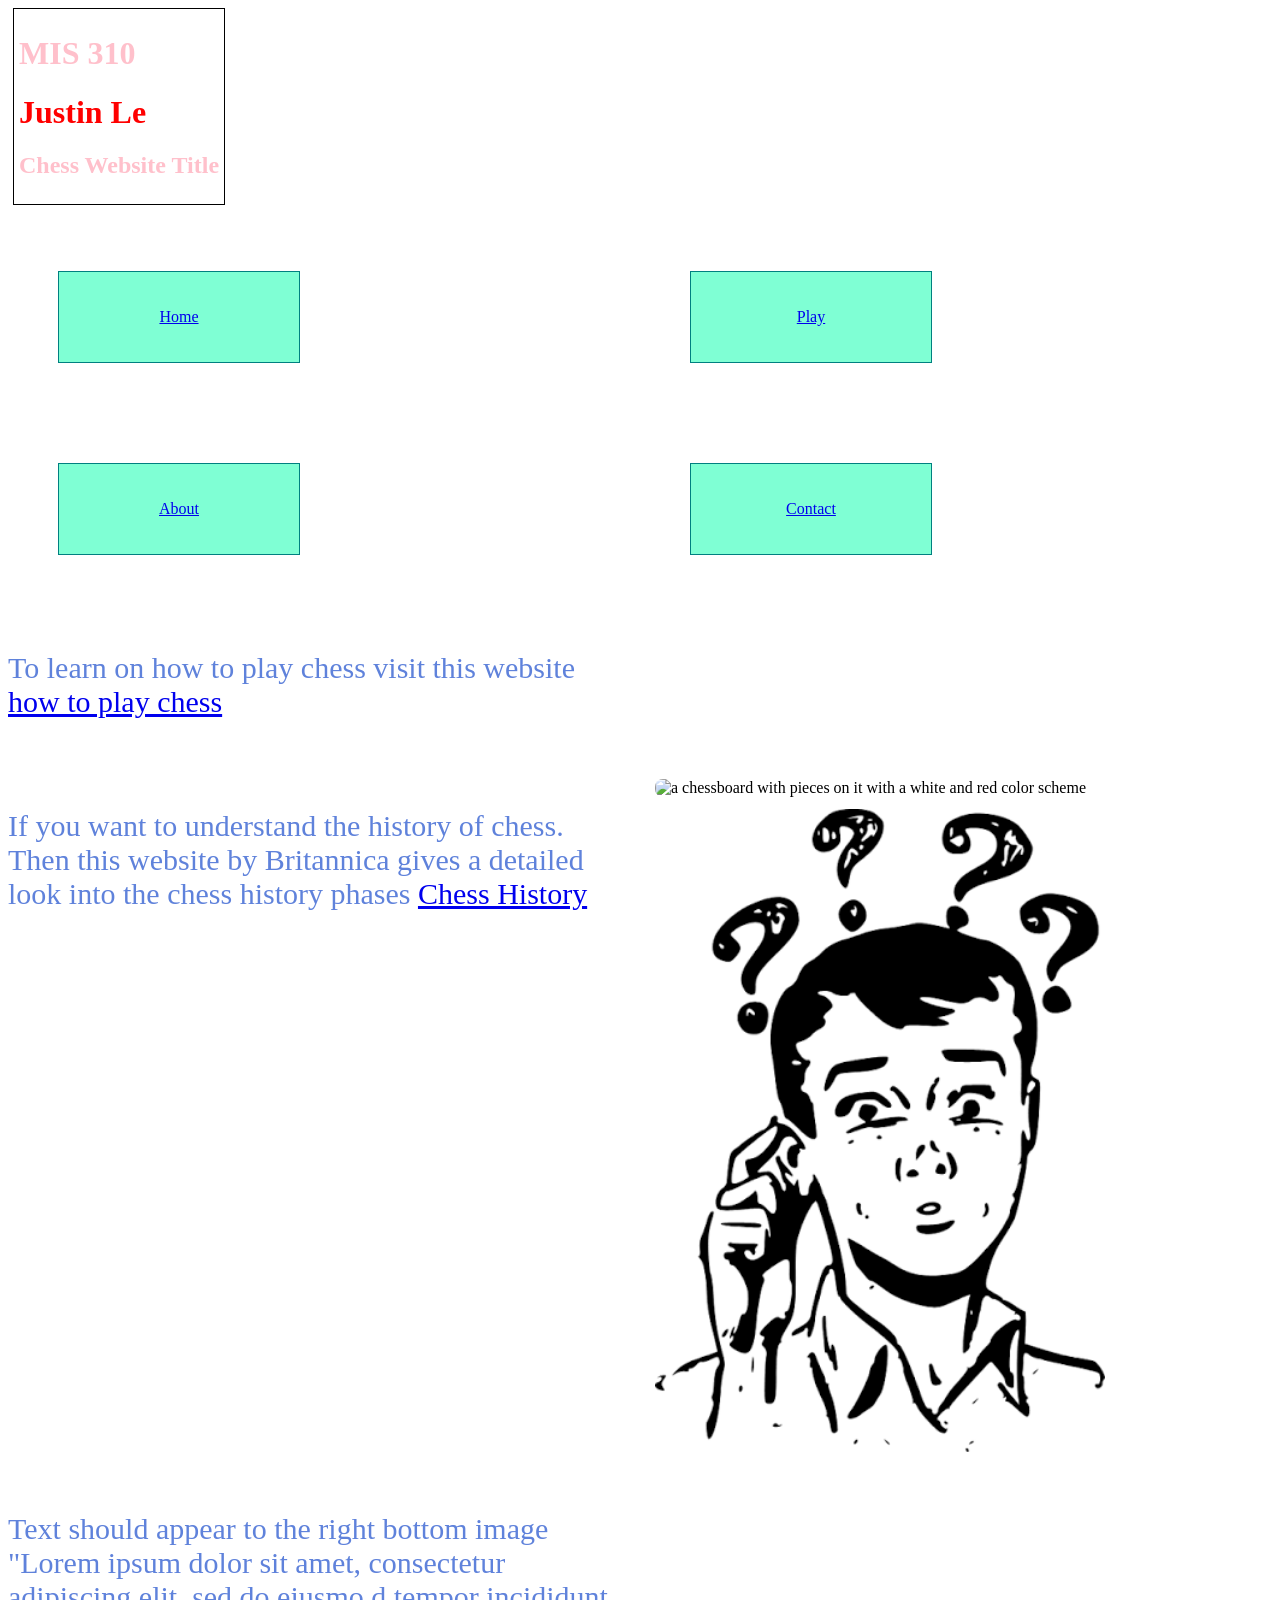
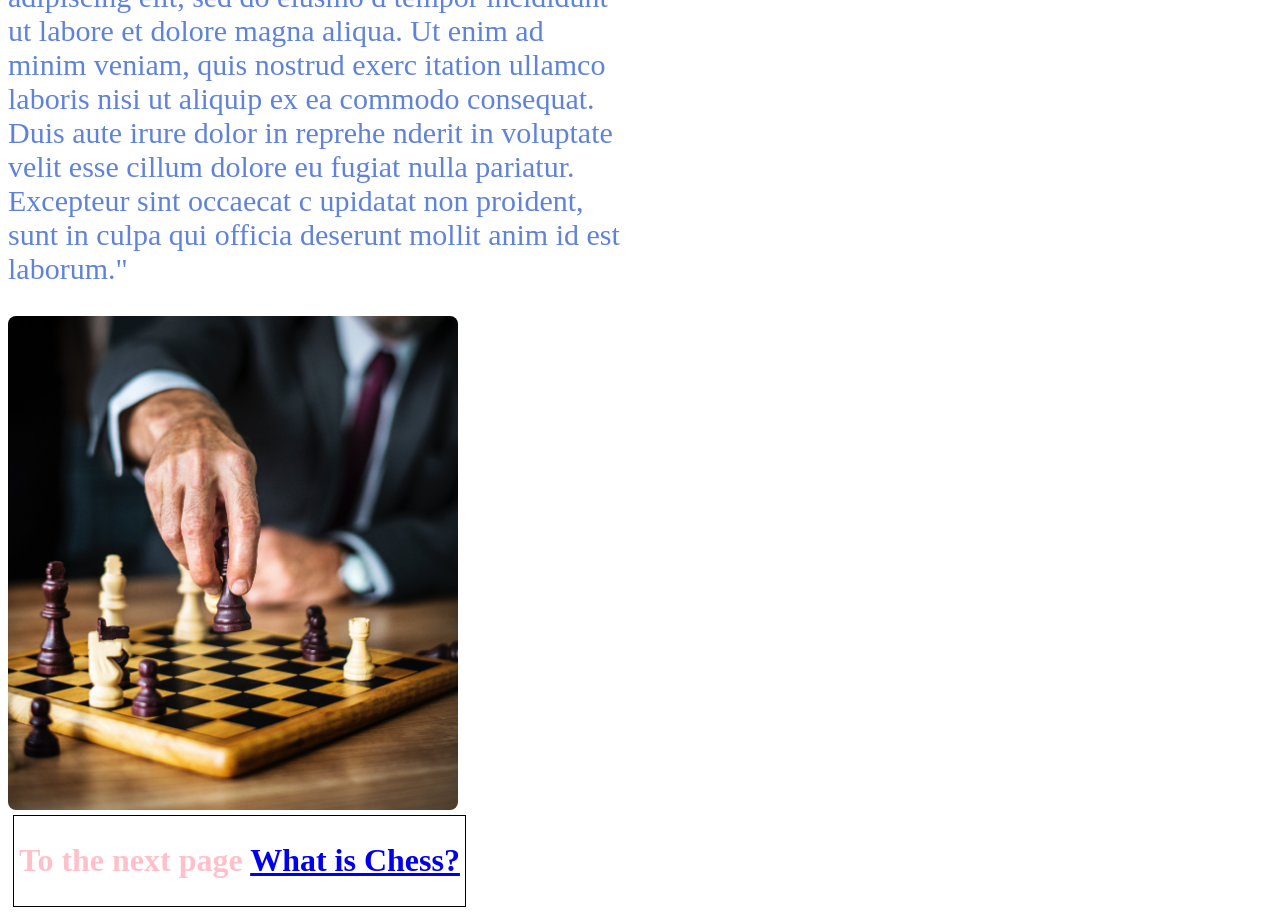
==== commit 2f3b4f5b: "trying out some ai code" ====
--- a/index.html
+++ b/index.html
@@ -44,7 +44,7 @@
             nderit in voluptate velit esse cillum dolore eu fugiat nulla pariatur. Excepteur sint occaecat c
             upidatat non proident, sunt in culpa qui officia deserunt mollit anim id est laborum."</p>
     </main>
-    <div class ="rightbar">
+    <div class ="gallery">
         <img class = "image1" src="Images/guyplacingchesspiece.jpg" 
         alt="A guy placing down a chess piece"  image-info="How I imagine myself placing down a piece">
     </div>
--- a/css/styles.css
+++ b/css/styles.css
@@ -7,6 +7,8 @@
     cursor: pointer;
     border-radius: 8px;
     transition: transform 0.5s;    
+    height:auto;
+    width: 450px;
 }
 
 .image1:hover {
@@ -21,7 +23,24 @@
     border-left: 4px solid #007bff;
     border-radius: 4px;
     font-family: sans-serif;
+    margin-top: 0;           /* Changed from 20px; gap now handles spacing */
+    box-sizing: border-box;  /* Added */
+    flex: 1 1 220px;         /* Added: aim for 220px beside the image */
+    min-width: 0;            /* Added: allow the box to shrink on narrow screens */
 }
+
+.gallery {
+    display: flex;
+    flex-wrap: wrap;
+    align-items: flex-start;
+    gap: 12px;
+}
+
+.gallery img {
+    max-width: 100%;
+    height: auto;
+}
+
 
 
 #more2.visible {
